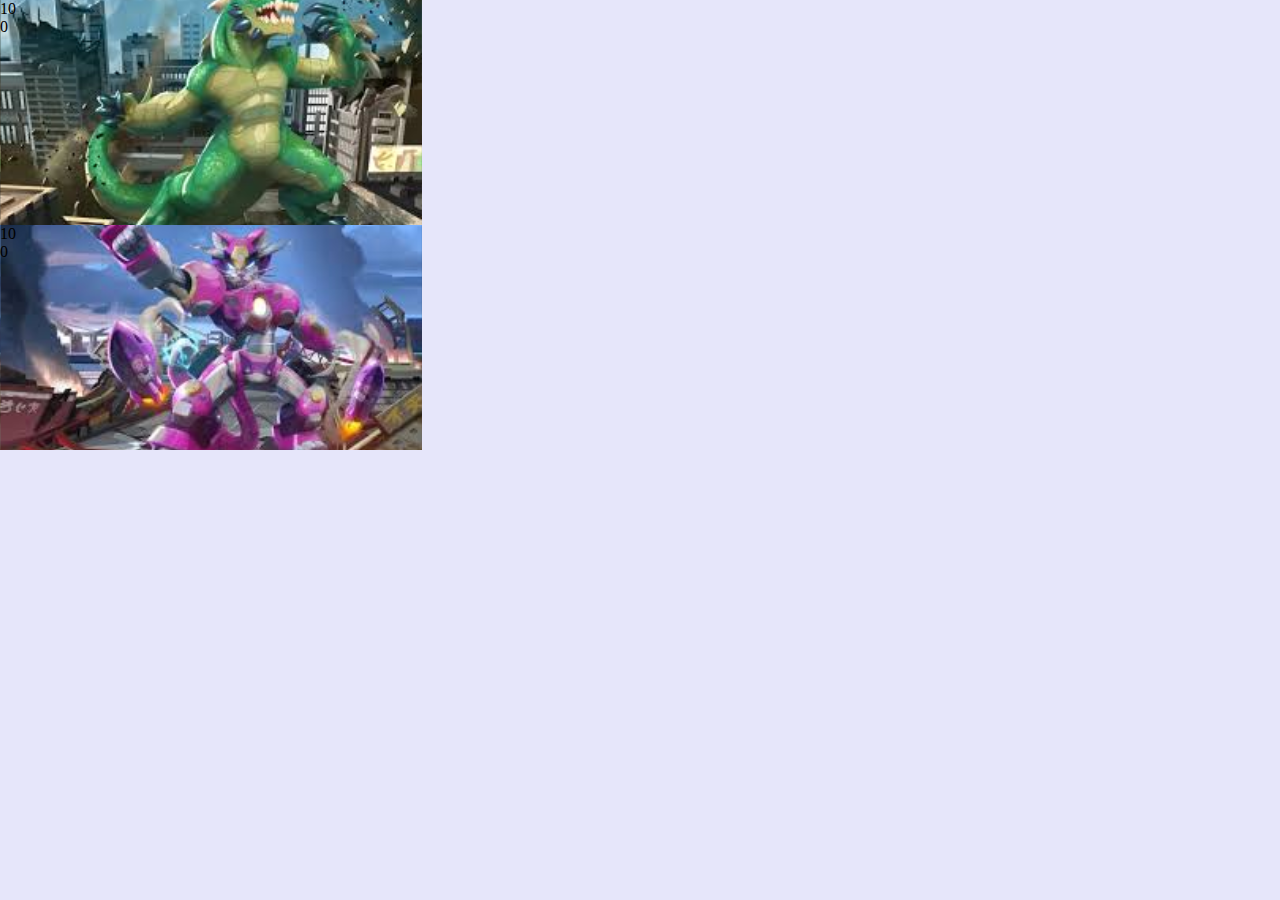
==== KOT/index.html @ 48c66fbf "got both cards on dom" ====
<!DOCTYPE html>
<html>
    <head>
        <link rel="stylesheet" href="style.css">
        <script src="https://code.jquery.com/jquery-3.1.0.js"></script>
        <script src="dice.js"></script>
        <script src="monster.js"></script>
        <script src="kingoftokyo.js"></script>
        <script src="main.js"></script>
    </head>

    <body>
        <div id="gameArea"></div>
    </body>
</html>
---- KOT/style.css ----
body {
    margin: 0;
    height: 100vh;
    width: 100vw;
}

#gameArea {
    height: 100%;
    width: 100%; 
    background-color: lavender;
}
.monster {
    height: 25%;
    width: 33%;
    background-color: pink;
    background-size: cover;
    background-position: center;
}
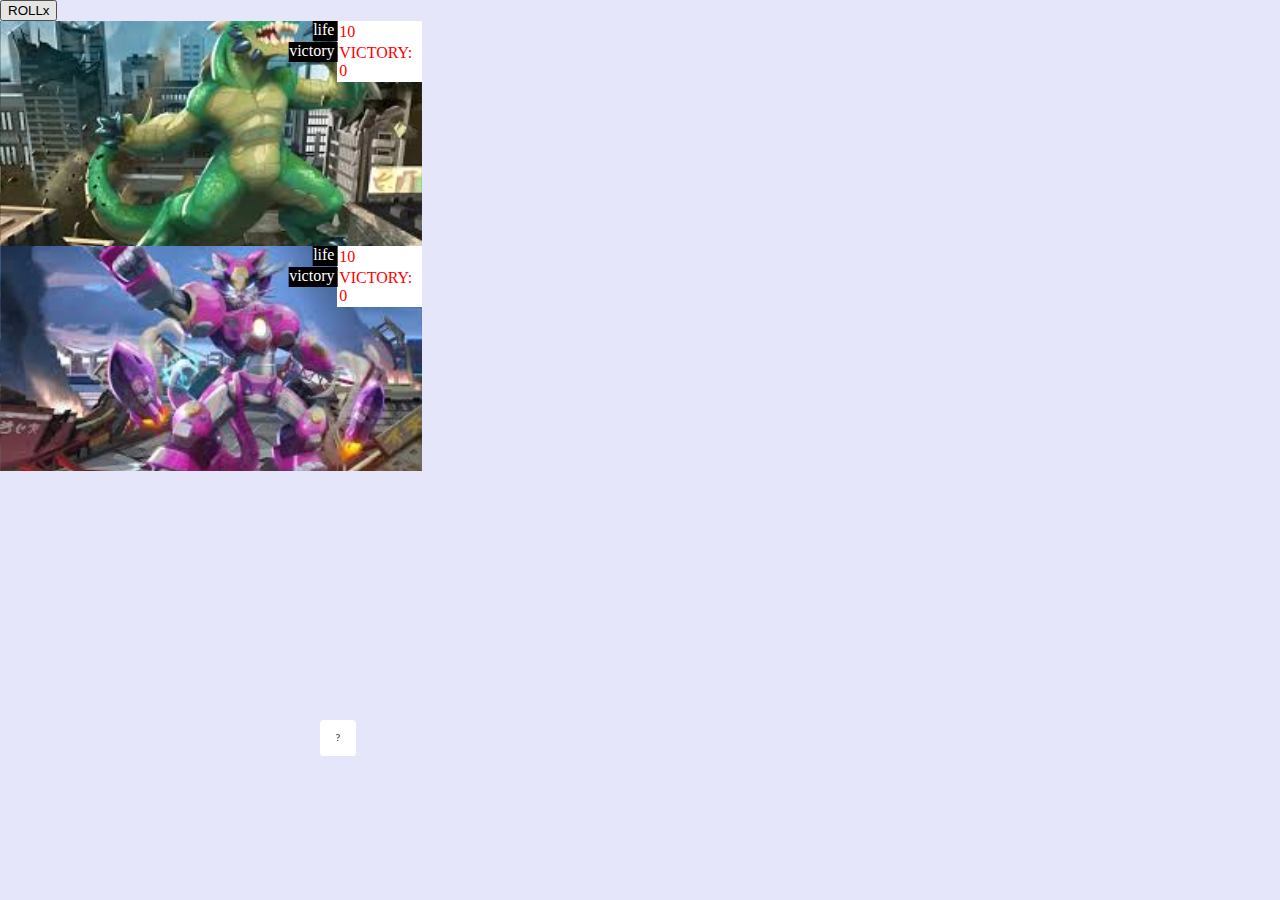
==== commit 341d8ffd: "Connect four and KOT" ====
--- a/KOT/index.html
+++ b/KOT/index.html
@@ -10,6 +10,8 @@
     </head>
 
     <body>
-        <div id="gameArea"></div>
+        <div id="gameArea">
+            <button id="rollDice">ROLLx</button>
+        </div>
     </body>
 </html>--- a/KOT/style.css
+++ b/KOT/style.css
@@ -15,4 +15,57 @@
     background-color: pink;
     background-size: cover;
     background-position: center;
+    position: relative;
+}
+
+.monster .pointsContainer {
+    position: absolute;
+    right: 0;
+    top: 0;
+    color: red;
+
+}
+
+.monster .pointsContainer > *{
+    background-color: white;
+    padding: 2%;
+    position: relative;
+}
+.label::before {
+    position: absolute;
+    top: 0;
+    left: 0;
+    transform: translateX(-100%);
+    background-color: black;
+    color: white;
+    height: 20px;
+    padding-right: 3px;
+}
+.label.lifePointsContainer::before{
+    content: 'life';
+    
+}
+.label.victoryPointsContainer::before{
+    content: 'victory';
+}
+
+/* dice css */
+.diceContainer {
+    height: 20%;
+    width: 50%;
+    position: absolute;
+    bottom: 0;
+    left: 50%;
+    transform: translateX( -50% );
+}
+
+.singleDie {
+    height: 4vmin;
+    width: 4vmin;
+    background-color: white;
+    color:black;
+    border-radius: 10%;
+    line-height: 4vmin;
+    text-align: center;
+    font-size: 60%;
 }